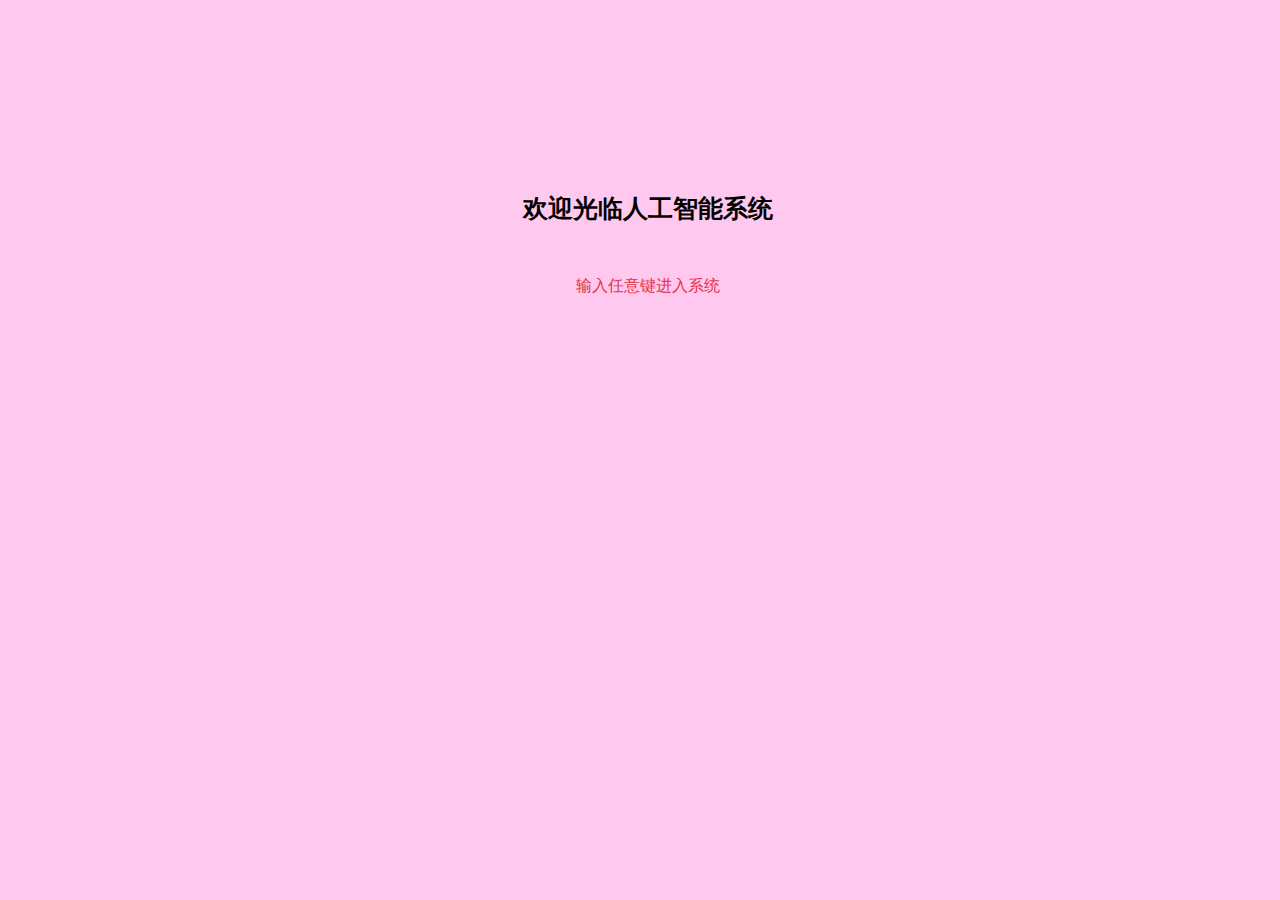
==== src/main/resources/templates/index.html @ e33c71b5 "init" ====
<!DOCTYPE html>
<html xmlns:th="http://www.thymeleaf.org">
<head>
<meta charset="UTF-8">
<meta name="description" content="人工智能语言对话系统">
<meta name="author" content="袁太富">
<meta name="keywords" content="人工智能，语音对哈，智能学习">
<title>人工智能语言对话系统</title>
<link rel="stylesheet" type="text/css" href="resources/css/index.css">
<script type="text/javascript" src="resources/js/jquery-2.1.4.min.js"></script>

<style type="text/css">
body {
    width: 100%;
    height: 100%;
    background-color: #ffc8ee;
}

div {
    margin: 15% auto;
    text-align: center;
}

h1 {
    font-size: 25px;
}

p {
    color: #e63149;
}
</style>
</head>
<body>
    <div>
        <h1>欢迎光临人工智能系统</h1>
        <br />
        <p>输入任意键进入系统</p>
    </div>
</body>
<script type="text/javascript">

document.onkeydown = keydown; //按下键盘事件 
function keydown(e){  
    window.location.href="/home";
}
</script>
</html>
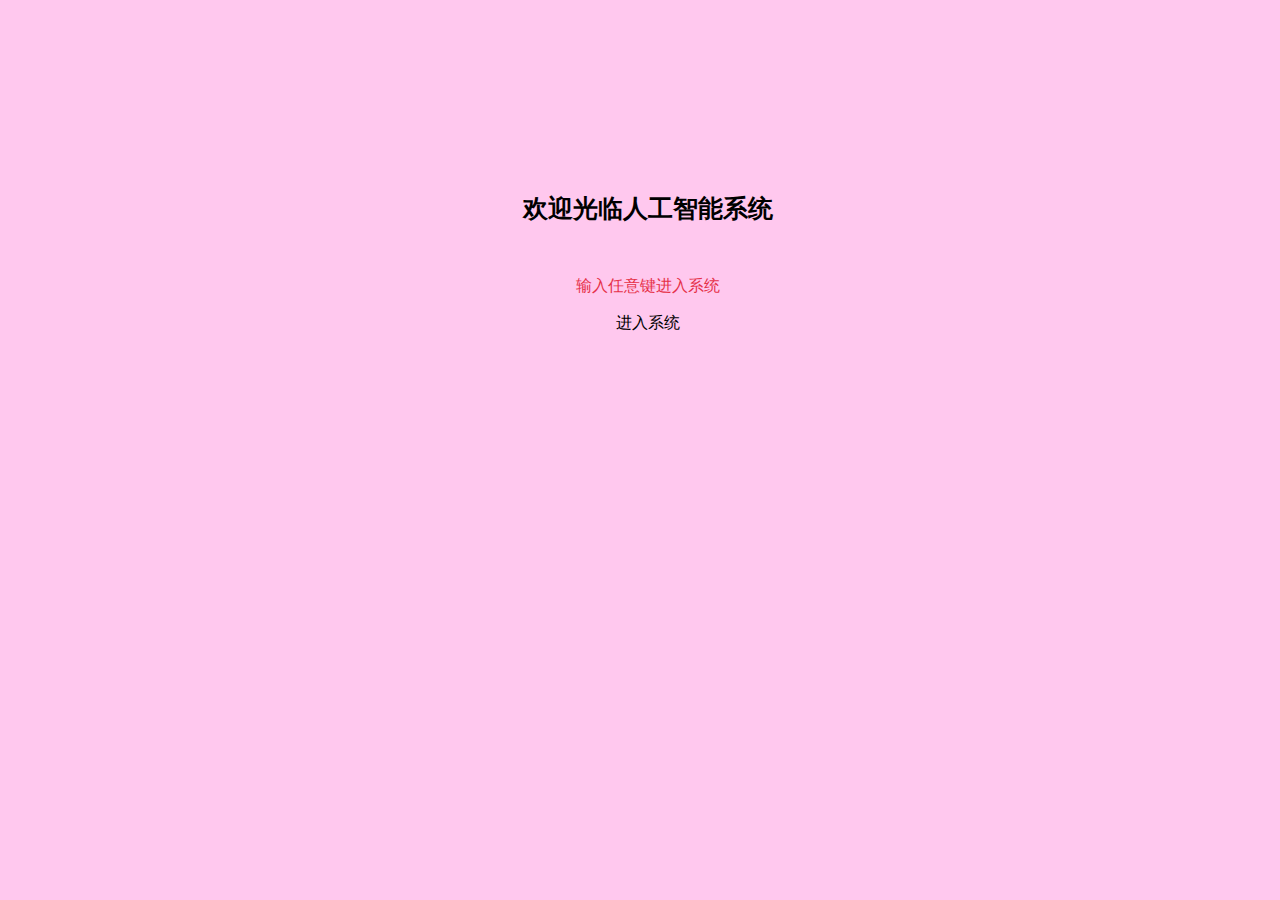
==== commit 47c00e89: "进入系统按钮" ====
--- a/src/main/resources/templates/index.html
+++ b/src/main/resources/templates/index.html
@@ -35,6 +35,7 @@
         <h1>欢迎光临人工智能系统</h1>
         <br />
         <p>输入任意键进入系统</p>
+        <a th:href="@{/home}">进入系统</a>
     </div>
 </body>
 <script type="text/javascript">
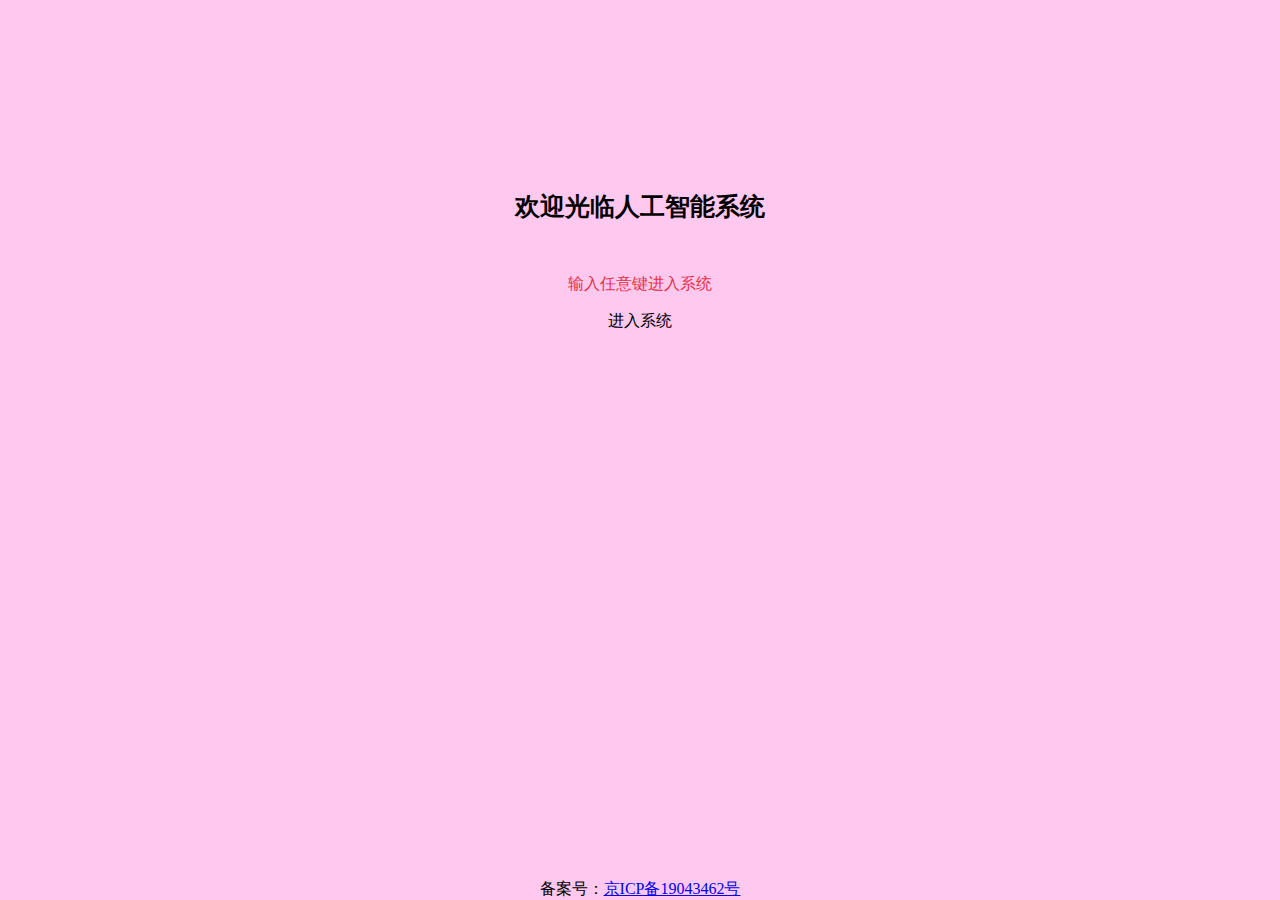
==== commit f5987ce2: "添加备案号" ====
--- a/src/main/resources/templates/index.html
+++ b/src/main/resources/templates/index.html
@@ -10,10 +10,14 @@
 <script type="text/javascript" src="resources/js/jquery-2.1.4.min.js"></script>
 
 <style type="text/css">
+html {
+    width: 100%;
+}
 body {
-    width: 100%;
+    width: 99%;
     height: 100%;
     background-color: #ffc8ee;
+    margin: 0 auto;
 }
 
 div {
@@ -28,6 +32,13 @@
 p {
     color: #e63149;
 }
+.footer{
+    width:99%;
+    position: absolute;
+    bottom: 0;
+    margin: 0 auto;
+    text-align: center;
+}
 </style>
 </head>
 <body>
@@ -37,12 +48,15 @@
         <p>输入任意键进入系统</p>
         <a th:href="@{/home}">进入系统</a>
     </div>
+    <div class="footer">
+        备案号：<a href="http://www.beian.miit.gov.cn" target="_blank">京ICP备19043462号</a>
+    </div>
 </body>
 <script type="text/javascript">
 
 document.onkeydown = keydown; //按下键盘事件 
 function keydown(e){  
-    window.location.href="/home";
+    //window.location.href="/home";
 }
 </script>
 </html>